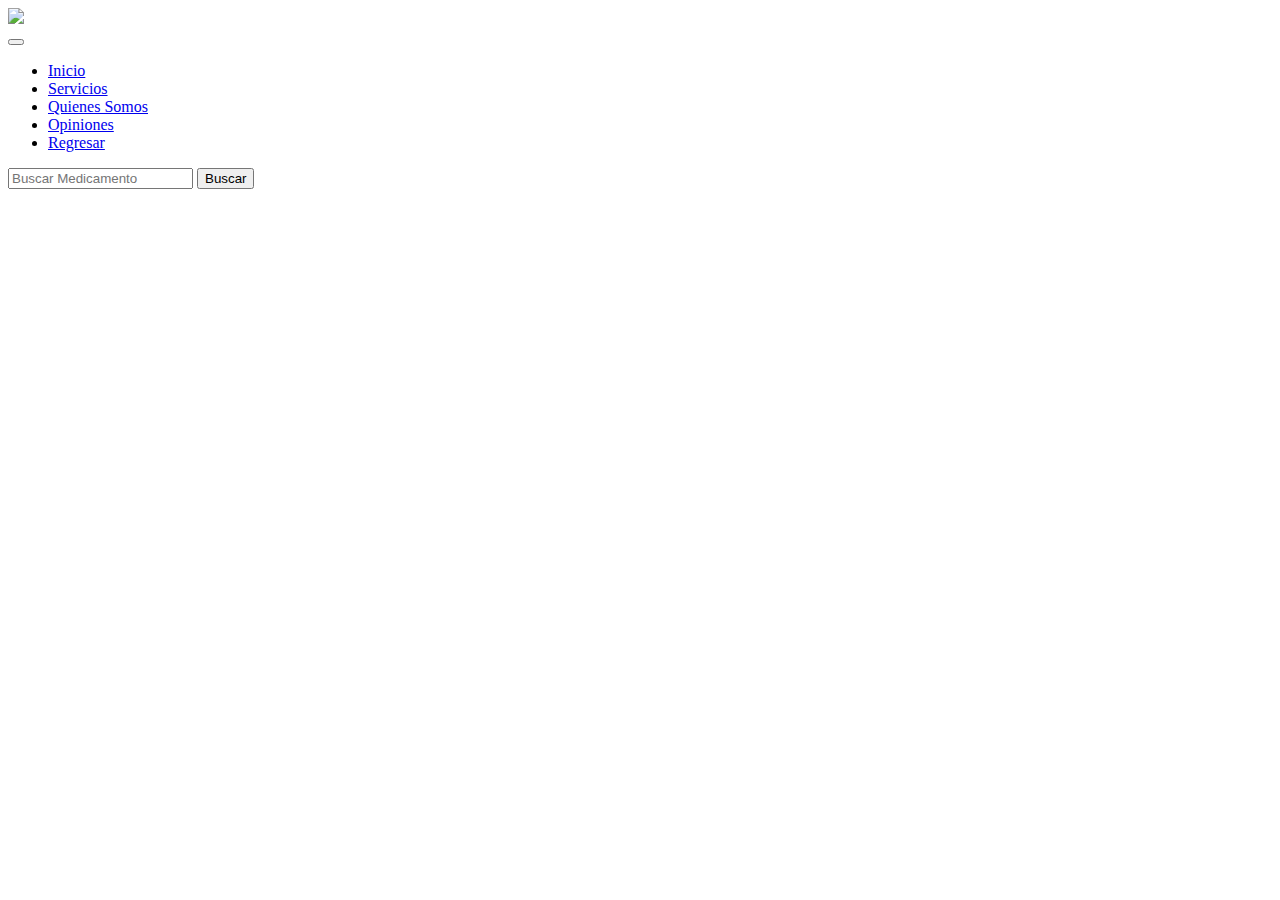
==== apps/aplicaciones.html @ 2879b417 "subiendo" ====
<!DOCTYPE html>
<html lang="en">
<head>
    <meta charset="UTF-8">
    <meta http-equiv="X-UA-Compatible" content="IE=edge">
    <meta name="viewport" content="width=device-width, initial-scale=1.0">
    <link href="https://cdn.jsdelivr.net/npm/bootstrap@5.1.3/dist/css/bootstrap.min.css" rel="stylesheet" integrity="sha384-1BmE4kWBq78iYhFldvKuhfTAU6auU8tT94WrHftjDbrCEXSU1oBoqyl2QvZ6jIW3" crossorigin="anonymous">
    <link rel="stylesheet" href="Style.css">
    <title>Document</title>
</head>
<main>
    <header>
        <header class="botones">
            <a href="./index.html">
                <img
                    src="logo.webp"
                />
                <div class="music">
                </div>
            </a>
            <nav class="navbar navbar-expand-lg navbar-light bg-light botones">
                <div class="container-fluid">
                    <a class="navbar-brand" href=""></a>
                    <button class="navbar-toggler" type="button" data-bs-toggle="collapse" data-bs-target="#navbarSupportedContent" aria-controls="navbarSupportedContent" aria-expanded="false" aria-label="Toggle navigation">
                      <span class="navbar-toggler-icon"></span>
                    </button>
                  <div class="collapse navbar-collapse" id="navbarSupportedContent">
                    <ul class="navbar-nav me-auto mb-2 mb-lg-0">
                        <li class="nav-item">
                            <a class="navbar-brand" aria-current="page" href="index.html">Inicio</a>
                          </li>
                      <li class="nav-item">
                        <a class="navbar-brand" aria-current="page" href="./servicios.html">Servicios</a>
                      </li>
                      <li class="nav-item">
                        <a class="navbar-brand" href="./somos.html">Quienes Somos</a>
                      </li>
                      <li class="nav-item">
                        <a class="navbar-brand" href="./opiniones.html">Opiniones</a>
                      </li>
                      <li class="nav-item">
                        <a class="navbar-brand" href="./index.html">Regresar</a>
                      </li>
                    </ul>
                    <form class="d-flex">
                      <input class="form-control me-2" type="Buscar" placeholder="Buscar Medicamento" aria-label="Buscar">
                      <button class="btn btn-outline-success" type="submit">Buscar</button>
                    </form>
                  </div>
                </div>
              </nav>
    </header>
</main>
<body>
    
</body>
<script src="https://cdn.jsdelivr.net/npm/bootstrap@5.1.3/dist/js/bootstrap.bundle.min.js" integrity="sha384-ka7Sk0Gln4gmtz2MlQnikT1wXgYsOg+OMhuP+IlRH9sENBO0LRn5q+8nbTov4+1p" crossorigin="anonymous"></script>  
</html>
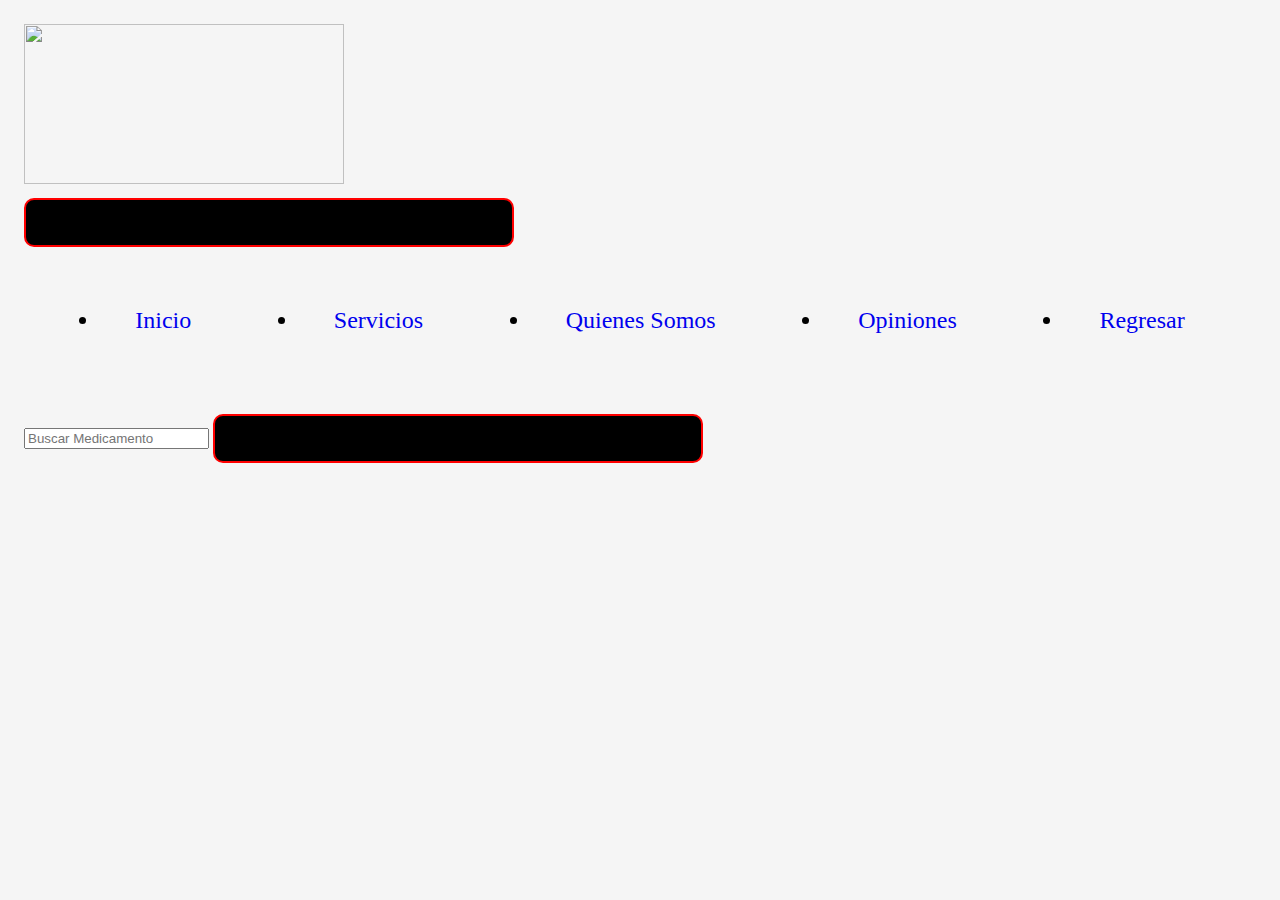
==== commit 64101b3b: "actulizado" ====
--- a/apps/aplicaciones.html
+++ b/apps/aplicaciones.html
@@ -5,7 +5,7 @@
     <meta http-equiv="X-UA-Compatible" content="IE=edge">
     <meta name="viewport" content="width=device-width, initial-scale=1.0">
     <link href="https://cdn.jsdelivr.net/npm/bootstrap@5.1.3/dist/css/bootstrap.min.css" rel="stylesheet" integrity="sha384-1BmE4kWBq78iYhFldvKuhfTAU6auU8tT94WrHftjDbrCEXSU1oBoqyl2QvZ6jIW3" crossorigin="anonymous">
-    <link rel="stylesheet" href="Style.css">
+    <link rel="stylesheet" href="../Style.css">
     <title>Document</title>
 </head>
 <main>
--- a/Style.css
+++ b/Style.css
@@ -0,0 +1,403 @@
+.botones{
+    text-size-adjust: 5rem;
+}
+.servicio{
+    text-align: center;
+    font-size: 4rem;
+}
+.servicio2{
+    text-align: center;
+    font-size: 2rem;
+}
+a {
+    text-decoration: none;
+}
+main img {
+    display: inline-block;
+}
+main h2 {
+    font-size: 3.5rem;
+}
+
+header nav ul {
+    width: auto;
+    display: flex;
+    justify-content: space-around;
+}
+header nav ul li {
+    border: 3px solid transparent;
+    background-color:transparent;
+    font-size: 1.5rem;
+    padding: 1.3rem 2rem;
+}
+body {
+    background-color: whitesmoke;
+    background-attachment: fixed;
+    background-position: center;
+    background-repeat: no-repeat;
+    background-size: cover;
+}
+header {
+    padding: 0.5rem;
+    grid-area: cabecera;
+}
+div img {
+    height: 3rem;
+    width: 5rem;
+}
+header img {
+    display: inline-flex;
+    width: 20rem;
+    height: 10rem;
+}
+.botones nav ul li a{
+    font-size: 1.5rem;
+}
+button{
+  height: 49px; 
+  padding-left: 10px;
+  padding-right: 5px;   
+  margin-bottom: 20px; 
+  margin-top: 10px;   
+  text-transform: uppercase;
+  background-color: #000000; 
+  border-color: #ff0000; 
+  border-style: solid; 
+  border-radius: 10px;  
+  width: 490px;   
+  cursor: pointer;
+}
+.bg-gradient {
+    background: #C9D6FF;
+    background: -webkit-linear-gradient(to right, #E2E2E2, #C9D6FF); 
+    background: linear-gradient(to right, #E2E2E2, #C9D6FF);
+    } 
+    ul li {
+      margin-bottom:1.9rem;
+    }
+    .pricing-divider {
+    border-radius: 20px;
+    background: #C64545;
+    padding: 1em 0 5em;
+    position: relative;
+    }
+    .green .pricing-divider {
+    background: #047e3d; 
+    }
+    .pricing-divider-img {
+        position: absolute;
+        bottom: -2px;
+        left: 0;
+        width: 100%;
+        height: 80px;
+    }
+    .deco-layer {
+        -webkit-transition: -webkit-transform 0.5s;
+        transition: transform 0.5s;
+    }
+    .btn-custom  {
+      background:gray; color:black; border-radius:20px
+    }
+    .img-float {
+      width:50px; position:absolute;top:-8.5rem;right:2rem
+    }
+    
+    .princing-item {
+      transition: all 150ms ease-out;
+    }
+    .princing-item:hover {
+      transform: scale(1.05);
+    }
+    .princing-item:hover .deco-layer--1 {
+      -webkit-transform: translate3d(15px, 0, 0);
+      transform: translate3d(15px, 0, 0);
+    }
+    .princing-item:hover .deco-layer--2 {
+      -webkit-transform: translate3d(-15px, 0, 0);
+      transform: translate3d(-15px, 0, 0);
+    }
+.parent {
+        display: grid;
+        background-color: red;
+        align-items: center;
+        grid-template-columns: repeat(3, 2fr) repeat(2, 1fr);
+        grid-template-rows: repeat(2, 2fr) repeat(3, 1fr);
+        grid-column-gap: 5rem;
+        grid-row-gap: 5rem;
+        }
+        .div1 { grid-area: 1 / 1 / 2 / 2; }
+        .div2 { grid-area: 1 / 2 / 2 / 3; }
+        .div3 { grid-area: 1 / 3 / 2 / 4; }
+        .div4 { grid-area: 2 / 1 / 3 / 2; }
+        .div5 { grid-area: 2 / 2 / 3 / 3; }
+        .div6 { grid-area: 2 / 3 / 3 / 4; }
+    
+@media (max-width: 575.98px){
+    html {
+        font-size: 15px;
+    }
+    header nav div ul{
+        display: grid;
+        grid-template-columns: repeat(1, 1fr);
+    }
+    header nav ul li {
+        margin: 1rem;
+    }
+    main .videos {
+        grid-template-columns: repeat(1, 1fr);
+        padding: 0;
+    }
+    main .videos iframe {
+        width: 10rem;
+        height: 11rem;
+        margin: 1rem 1rem;
+    }
+    main .imgs{
+        display: grid;
+        grid-template-columns: repeat(1, 1fr);
+        justify-items: center;
+        align-items: center;
+    }
+    main .bass, main .drum, main .piano, main .guitars{
+        display: grid;
+        grid-template-columns: repeat(1, 1fr);
+        justify-items: center;
+        align-items: center;
+    }
+    main .bass img, main .drum img, main .paino img,main .guitars img {
+        width: 21rem;
+        height: 23rem;
+        margin: .5rem;
+    }
+    .titulo h2 {
+        font-size: 1.8rem;
+    }
+    .carousel-item{
+        height: 25rem;
+    }
+    .carousel-item img{ 
+        height: 100% !important; 
+    }
+    .music h1 {
+        font-size: 3.2rem;
+        display: flex;
+        flex-direction: row;
+    }
+    footer a {
+        list-style: none;
+        color: black;
+        font-size: .5rem;
+    }
+    .redes{
+        display: grid;
+        grid-template-columns: repeat(3);
+        float: left;
+        vertical-align: middle;
+    }
+    .redes img {
+        width: 2rem;
+        height: 2rem;
+    }
+    .redes p {
+        text-decoration: none;
+    }
+    footer .final{
+        width: 21rem;
+    }
+    footer .mapa iframe{
+        width: 15rem;
+        height: 15rem;
+    }
+    .contact_form{  
+        width: 2rem; 
+        height: auto;
+        margin: 5rem auto;
+        border-radius: 1rem;  
+        padding-top: 2rem;
+        padding-bottom: 2rem;  
+        background-color: #fbfbfb; 
+        padding-left: 3rem; 
+      }
+ }
+ @media (max-width: 767.98px){
+    html {
+        font-size: 15px;
+    }
+    header nav div ul {
+        display: grid;
+        grid-template-columns: repeat(3, 1fr);
+    }
+    header nav ul li {
+        margin: 1rem;
+    }
+    main .videos {
+        grid-template-columns: repeat(1, 1fr);
+    }
+    main .videos iframe {
+        width: auto;
+        height: auto;
+        margin: 1rem 1rem;
+    }
+    main .imgs{
+        display: grid;
+        grid-template-columns: repeat(2, 1fr);
+        justify-items: center;
+        align-items: center;
+    }
+    main .imgs img {
+        height: 20rem;
+        width: 20rem;
+        margin: 1rem;
+    }
+    header img {
+        display: inline-flex;
+        width: 5rem;
+        height: 6rem;
+    }
+    main .bass, main .drum, main .piano, main .guitars{
+        display: grid;
+        grid-template-columns: repeat(2, 1fr);
+        justify-items: center;
+        align-items: center;
+    }
+    main .bass img, main .drum img, main .piano img, main .guitars img {
+        width: 21rem;
+        height: 23rem;
+        margin: .5rem;
+    }
+    .titulo h2 {
+        font-size: 3rem;
+    }
+    .carousel-item{
+        height: 25rem;
+    }
+    .carousel-item img{ 
+            height: 100% !important; 
+    }
+    .music h1 {
+        font-size: 3.2rem;
+        display: flex;
+        flex-direction: row;
+    }
+    footer a {
+        list-style: none;
+        color: black;
+        font-size: .5rem;
+    }
+    .redes{
+        display: grid;
+        grid-template-columns: repeat(3);
+        float: left;
+        vertical-align: middle;
+    }
+    .redes img {
+        width: 2rem;
+        height: 2rem;
+    }
+    footer .final{
+        width: 21rem;
+    }
+    footer .mapa iframe{
+        width: 15rem;
+        height: 15rem;
+    }
+    .contact_form{  
+        width: auto; 
+        height: auto;
+        margin: auto;
+        padding-bottom: 2rem;  
+        background-color: #fbfbfb; 
+        padding-left: 3rem; 
+      }
+}
+@media (max-width: 991.98px){
+    html {
+        font-size: 15px;
+    }
+    header nav div ul {
+        display: grid;
+        grid-template-columns: repeat(1, 1fr);
+    }
+    header nav ul li {
+        margin: 1rem;
+    }
+    main .videos {
+        grid-template-columns: repeat(1, 1fr);
+    }
+    main .videos iframe {
+        width: auto;
+        height: auto;
+        margin: 1rem 1rem;
+    }
+    main .imgs{
+        display: grid;
+        grid-template-columns: repeat(1, 1fr);
+        justify-items: center;
+        align-items: center;
+    }
+    main .imgs img {
+        height: 20rem;
+        width: 20rem;
+        margin: 1rem;
+    }
+    header img {
+        display: inline-flex;
+        width: 5rem;
+        height: 6rem;
+    }
+    main .bass, main .guitars, main .drum, main .piano {
+        display: grid;
+        grid-template-columns: repeat(1, 1fr);
+        justify-items: center;
+        align-items: center;
+    }
+    main .bass img,main .guitars img ,main .drum img ,main .paino img  {
+        width: 21rem;
+        height: 23rem;
+        margin: .5rem;
+    }
+    .titulo h2 {
+        font-size: 3rem;
+    }
+    .carousel-item{
+        height: 20rem;
+    }
+    .carousel-item img{ 
+            height: 23rem ; 
+    }
+    .music h1 {
+        font-size: 3.2rem;
+        display: flex;
+        flex-direction: row;
+    }
+    footer a {
+        list-style: none;
+        color: black;
+        font-size: .5rem;
+    }
+    .redes{
+        display: grid;
+        grid-template-columns: repeat(3);
+        float: left;
+        vertical-align: middle;
+    }
+    .redes img {
+        width: 4rem;
+        height: 4rem;
+    }
+    footer .final{
+        width: 21rem;
+    }
+    footer .mapa iframe{
+        width: 15rem;
+        height: 15rem;
+    }
+    .contact_form{  
+        width: auto; 
+        height: auto;
+        margin: auto;
+        padding-bottom: 2rem;  
+        background-color: #fbfbfb; 
+        padding-left: 3rem; 
+      }
+}
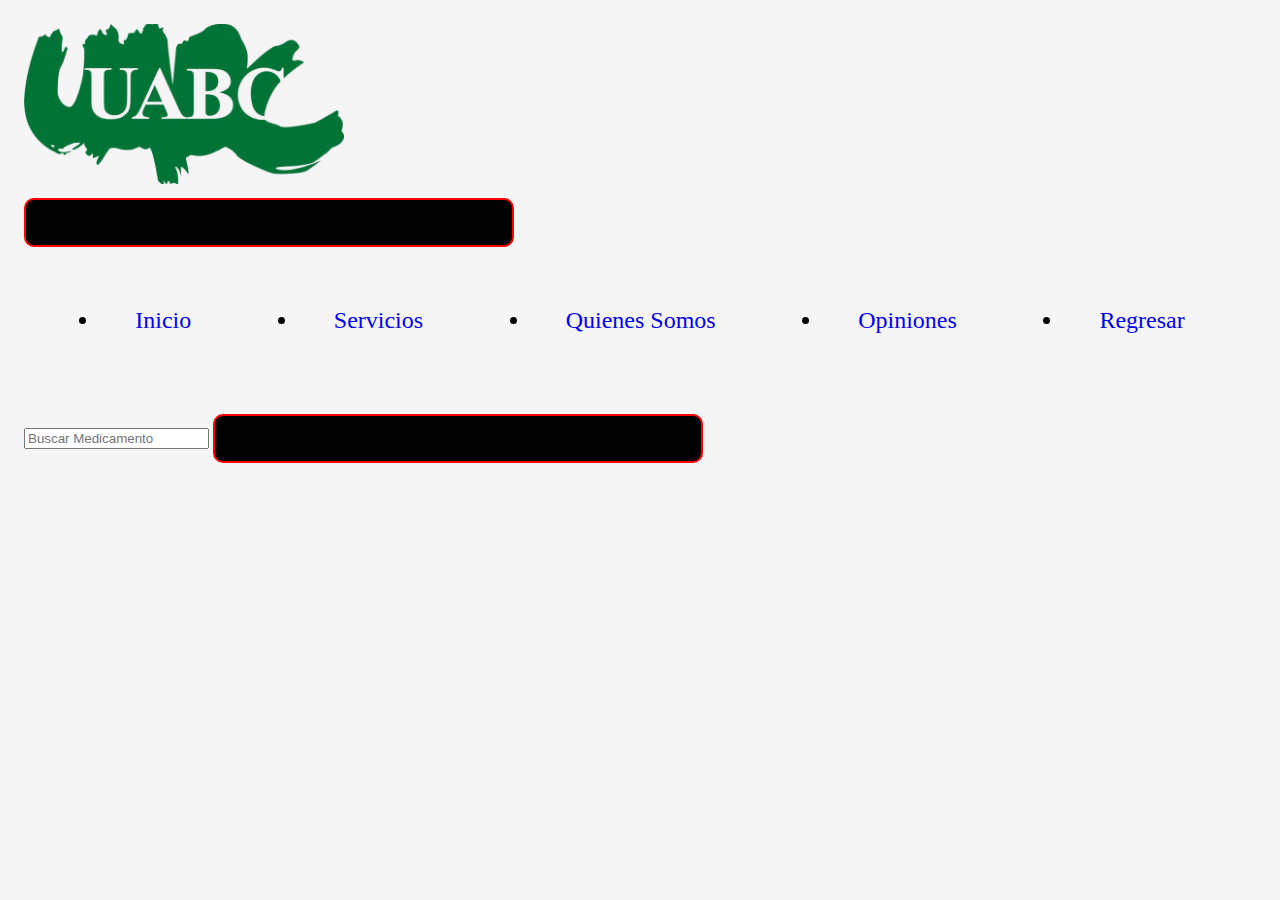
==== commit d5d86ba8: "actulizado" ====
--- a/apps/aplicaciones.html
+++ b/apps/aplicaciones.html
@@ -11,9 +11,9 @@
 <main>
     <header>
         <header class="botones">
-            <a href="./index.html">
+            <a href="../index.html">
                 <img
-                    src="logo.webp"
+                    src="../logo.webp"
                 />
                 <div class="music">
                 </div>
@@ -27,19 +27,19 @@
                   <div class="collapse navbar-collapse" id="navbarSupportedContent">
                     <ul class="navbar-nav me-auto mb-2 mb-lg-0">
                         <li class="nav-item">
-                            <a class="navbar-brand" aria-current="page" href="index.html">Inicio</a>
+                            <a class="navbar-brand" aria-current="page" href="../index.html">Inicio</a>
                           </li>
                       <li class="nav-item">
-                        <a class="navbar-brand" aria-current="page" href="./servicios.html">Servicios</a>
+                        <a class="navbar-brand" aria-current="page" href="../servicios.html">Servicios</a>
                       </li>
                       <li class="nav-item">
-                        <a class="navbar-brand" href="./somos.html">Quienes Somos</a>
+                        <a class="navbar-brand" href="../somos.html">Quienes Somos</a>
                       </li>
                       <li class="nav-item">
-                        <a class="navbar-brand" href="./opiniones.html">Opiniones</a>
+                        <a class="navbar-brand" href="../opiniones.html">Opiniones</a>
                       </li>
                       <li class="nav-item">
-                        <a class="navbar-brand" href="./index.html">Regresar</a>
+                        <a class="navbar-brand" href="../index.html">Regresar</a>
                       </li>
                     </ul>
                     <form class="d-flex">
